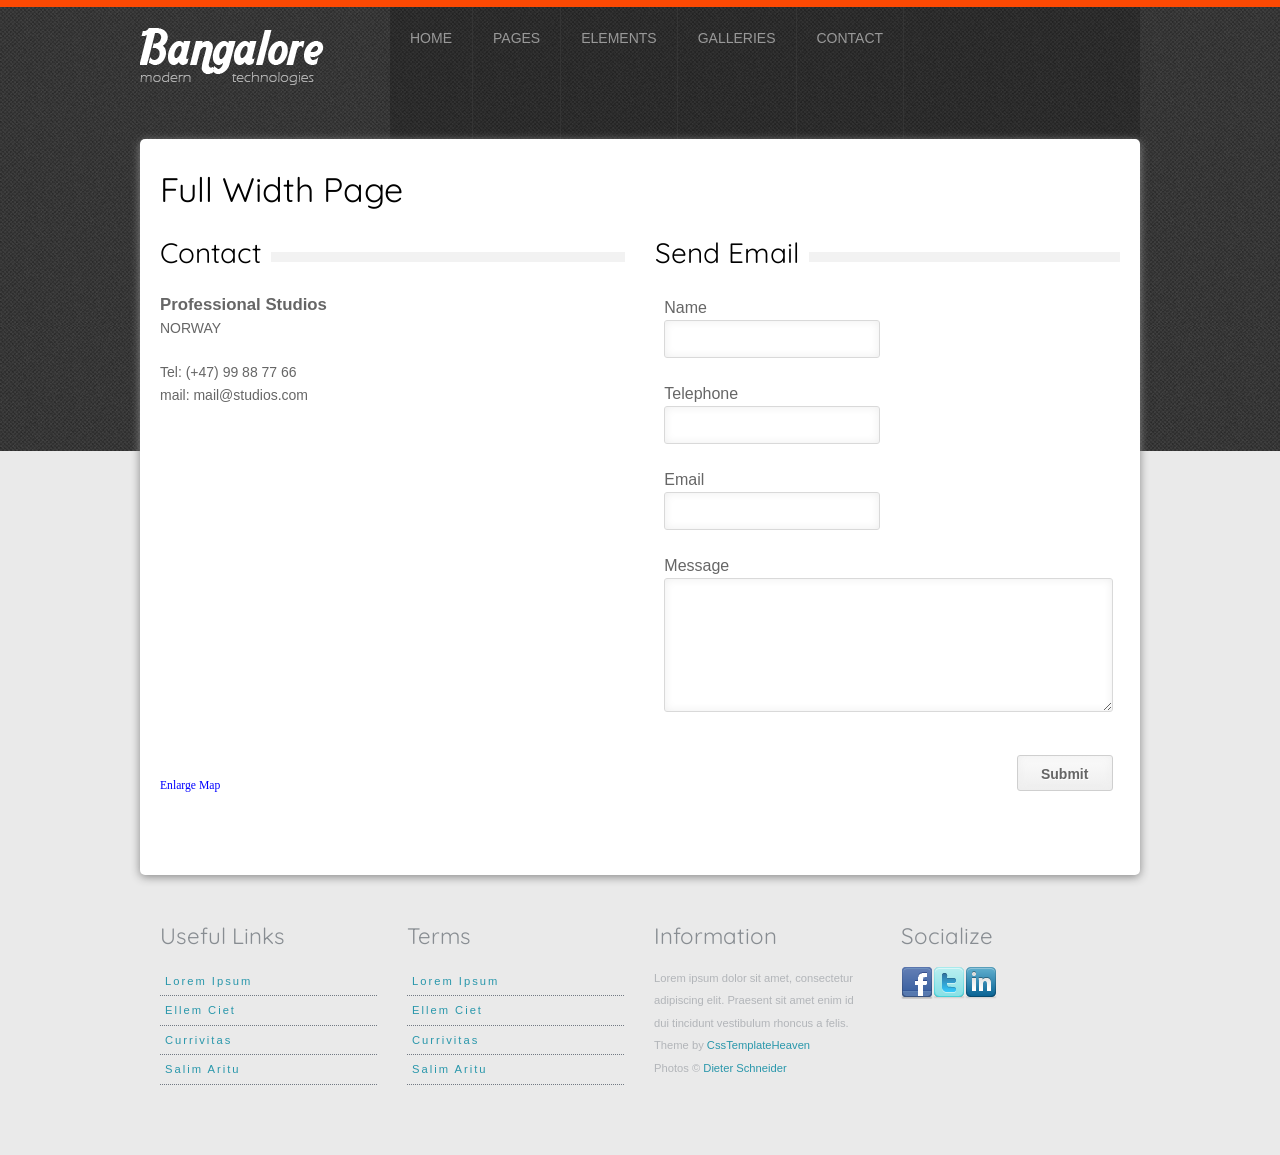
==== contact.html @ 18008f8f "Test" ====
<!DOCTYPE HTML>
<head>
<title>Bangalore | Contact</title>
<meta charset="utf-8">
<!-- Google Fonts -->
<link href='http://fonts.googleapis.com/css?family=Quicksand' rel='stylesheet' type='text/css'>
<!-- CSS Files -->
<link rel="stylesheet" type="text/css" media="screen" href="style.css">
<link rel="stylesheet" type="text/css" media="screen" href="menu/css/simple_menu.css">
<link rel="stylesheet" href="css/nivo-slider.css" type="text/css" media="screen">
<link rel="stylesheet" href="contact_form/css/style.css" type="text/css" media="screen">
</head>
<body>
<div class="header">
  <div id="site_title"><a href="index.html"><img src="img/logo.png" alt=""></a></div>
  <!-- Main Menu -->
  <ol id="menu">
    <li class="active_menu_item"><a href="index.html">Home</a>
      <!-- sub menu -->
      <ol>
        <li><a href="nivo.html">Nivo Slider</a></li>
        <li><a href="ei-slider.html">EI Slider</a></li>
        <li><a href="fullscreen-gallery.html">Fullscreen Slider</a></li>
        <li><a href="image-frontpage.html">Static Image</a></li>
      </ol>
    </li>
    <!-- END sub menu -->
    <li><a href="#">Pages</a>
      <!-- sub menu -->
      <ol>
        <li><a href="magazine.html">Magazine</a></li>
        <li><a href="blog.html">Blog</a></li>
        <li><a href="full-width.html">Full Width Page</a></li>
        <li><a href="columns.html">Columns</a></li>
      </ol>
    </li>
    <!-- END sub menu -->
    <li><a href="elements.html">Elements</a></li>
    <li><a href="#">Galleries</a>
      <!-- sub menu -->
      <ol>
        <li><a href="gallery-simple.html">Simple</a></li>
        <li><a href="portfolio.html">Filterable</a></li>
        <li><a href="gallery-fader.html">Fade Scroll</a></li>
        <li><a href="video.html">Video</a></li>
        <li class="last"><a href="photogrid.html">PhotoGrid</a></li>
      </ol>
    </li>
    <!-- END sub menu -->
    <li><a href="contact.html">Contact</a></li>
  </ol>
</div>
<!-- END header -->
<div id="container">
  <h1>Full Width Page</h1>
  <div class="one-half">
    <div class="heading_bg">
      <h2>Contact</h2>
    </div>
    <p><strong>Professional Studios</strong><br>
      NORWAY<br>
      <br>
      Tel: (+47) 99 88 77 66<br>
      mail: mail@studios.com </p>
    <iframe width="465" height="350" frameborder="0" scrolling="no" marginheight="0" marginwidth="0" src="http://maps.google.no/maps?f=q&amp;source=s_q&amp;hl=no&amp;geocode=&amp;q=Hafstadvegen+35,+F%C3%B8rde&amp;aq=0&amp;oq=hafstadvegen+35&amp;sll=61.143235,9.09668&amp;sspn=17.454113,57.084961&amp;ie=UTF8&amp;hq=&amp;hnear=Hafstadvegen+35,+6800+F%C3%B8rde,+Sogn+og+Fjordane&amp;t=m&amp;z=14&amp;iwloc=A&amp;ll=61.450253,5.859145&amp;output=embed"></iframe>
    <br>
    <small><a href="http://maps.google.no/maps?f=q&amp;source=embed&amp;hl=no&amp;geocode=&amp;q=Hafstadvegen+35,+F%C3%B8rde&amp;aq=0&amp;oq=hafstadvegen+35&amp;sll=61.143235,9.09668&amp;sspn=17.454113,57.084961&amp;ie=UTF8&amp;hq=&amp;hnear=Hafstadvegen+35,+6800+F%C3%B8rde,+Sogn+og+Fjordane&amp;t=m&amp;z=14&amp;iwloc=A&amp;ll=61.450253,5.859145" style="color:#0000FF;text-align:left">Enlarge Map</a></small> </div>
  <div class="one-half last">
    <div class="heading_bg">
      <h2>Send Email</h2>
    </div>
    <form action="#" class="TTWForm" method="post">
      <div id="field1-container" class="field f_50">
        <label for="field1">Name</label>
        <input name="name" id="field1" type="text">
      </div>
      <div id="field2-container" class="field f_50">
        <label for="field2">Telephone</label>
        <input name="tel" id="field2" type="text">
      </div>
      <div id="field5-container" class="field f_50">
        <label for="field5">Email</label>
        <input name="email" id="field5" type="email">
      </div>
      <div id="field4-container" class="field f_100">
        <label for="field4">Message</label>
        <textarea rows="5" cols="20" name="message" id="field4"></textarea>
      </div>
      <div id="form-submit" class="field f_100 clearfix submit">
        <input value="Submit" type="submit">
      </div>
    </form>
    <!--END form ID contact_form -->
  </div>
  <div style="clear:both; height: 40px"></div>
</div>
<!-- close container -->
<div id="footer">
  <!-- First Column -->
  <div class="one-fourth">
    <h3>Useful Links</h3>
    <ul class="footer_links">
      <li><a href="#">Lorem Ipsum</a></li>
      <li><a href="#">Ellem Ciet</a></li>
      <li><a href="#">Currivitas</a></li>
      <li><a href="#">Salim Aritu</a></li>
    </ul>
  </div>
  <!-- Second Column -->
  <div class="one-fourth">
    <h3>Terms</h3>
    <ul class="footer_links">
      <li><a href="#">Lorem Ipsum</a></li>
      <li><a href="#">Ellem Ciet</a></li>
      <li><a href="#">Currivitas</a></li>
      <li><a href="#">Salim Aritu</a></li>
    </ul>
  </div>
  <!-- Third Column -->
  <div class="one-fourth">
    <h3>Information</h3>
    Lorem ipsum dolor sit amet, consectetur adipiscing elit. Praesent sit amet enim id dui tincidunt vestibulum rhoncus a felis.
    <div id="social_icons"> Theme by <a href="http://www.csstemplateheaven.com">CssTemplateHeaven</a><br>
      Photos © <a href="http://dieterschneider.net">Dieter Schneider</a> </div>
  </div>
  <!-- Fourth Column -->
  <div class="one-fourth last">
    <h3>Socialize</h3>
    <img src="img/icon_fb.png" alt=""><img src="img/icon_twitter.png" alt=""><img src="img/icon_in.png" alt=""> </div>
  <div style="clear:both"></div>
</div>
<!-- END footer -->
</body>
</html>
---- style.css ----
@charset /* Reset defaults (no need to edit)*/ "utf-8";html,body,div,span,applet,object,iframe,h1,h2,h3,h4,h5,h6,p,blockquote,pre,a,abbr,acronym,address,big,cite,code,del,dfn,em,font,img,ins,kbd,q,s,samp,small,strike,strong,sub,sup,tt,var,dl,dt,dd,ol,ul,li,fieldset,form,label,legend,table,caption,tbody,tfoot,thead,tr,th,td{margin:0;padding:0;border:0;outline:0;font-weight:inherit;font-style:inherit;font-family:inherit;vertical-align:baseline}:focus{outline:0}ol,ul,li{list-style-type:none}table{border-collapse:separate;border-spacing:0}caption,th,td{text-align:left;font-weight:400}
/* End Reset defaults (no need to edit above this line)*/

/*Import Custom Styles */

/**************************** Site Structure *****************************/

html {
	font-size: 100%;
}


body {	font-family: Arial, Helvetica, sans-serif;
		font-size: .875em;
	    line-height: 1.6em;
		border-top: 7px solid #fc4903;
		background: #eaeaea url(img/body_bg.png) repeat-x;
		color: #666;
}
 
#container {
	font-size: 1em;
	width:960px;
	background: #FFF;
	box-shadow: 0px 2px 10px #888888;
	border-radius: 5px;
	/* 
	border-top-left-radius: 5px;
	border-top-right-radius: 5px;
	*/
	padding: 20px;
	margin: auto;
	position: relative;
	clear: both
}

.header {
	width: 1000px;
	margin: auto;
}

#site_title {float: left; padding-top: 20px; padding-left:0px}
#site_title img {float: left}

#social_icons {

}

.wrap-articles {margin-left: -30px;}

.post-box {width: 388px; background: #f0f0f0; float: left; border: 1px solid #CCC;
           position: relative;
			border-radius: 5px; 
			-webkit-border-radius: 5px; 
			box-shadow: 5px 5px 5px #888888;
			height: 200px; 
			padding: 10px 22px; 
			margin: 0 0 30px 30px
}

.tab_article {margin: 20px 0; clear:both}

.tab_article img {float: left; width: 50px; height: 50px; margin-right: 12px}

.tab_article p {overflow: hidden; padding: 0; font-size: .9em; line-height:normal; font-style: italic}

.tab_article h3 {height: 30px}

.sidebar_right {float: right; width:300px}


#footer { font-size: .8em;
		  width: 960px;
		  margin: 0 auto 20px;
		  padding: 30px 20px 50px; 
		  clear: both; 
		  color: #b2b5b9;

}



/**************************** Typography *****************************/


.no_display {display: none;}

h1, h2, h3, h4 { font-family: 'Quicksand', sans-serif; } 

h1 {font-size: 34px;  padding: 20px 0; color: #000 }

h2, h3 {margin: 20px 0; color: #000; font-weight: normal; text-transform:normal}

h2 {font-size: 2em}

h3 {font-size: 2em}

h4 {font-size: 1.2em; font-weight: 700}

.heading_bg {background: url(img/heading_bg.png) repeat-x 0 30px }

.heading_bg h1, 
.heading_bg h2, 
.heading_bg h3, 
.heading_bg h4 {background: #FFF; padding-right: 10px; display: inline-block}

#footer h3 {color: #888d92}


p {
	padding: 10px 0;
	font-size: 1em;
}

.post_meta {padding-bottom: 5px 3px}

.post_meta li {display: inline-block; font-family:Georgia, "Times New Roman", Times, serif; font-style:italic; font-size: 12px; height: 16px; line-height:16px; padding-left: 22px; margin-right: 15px}

.post_meta_admin {background: url("img/sprite.png") no-repeat 0 -64px}
.post_meta_date{background: url("img/sprite.png") no-repeat 0 -80px}
.post_meta_comments{background: url("img/sprite.png") no-repeat 0 0}

.excerpt {font-size: 1.4em; border-top: 1px dotted #999; border-bottom: 1px dotted #999; padding: 30px;}


small {font-family: Georgia, "Times New Roman", Times, serif; color: #999}

strong {font-weight: bold; font-size: 1.2em}

em {font-style: italic;}

a {color: #2997AB; text-decoration: none}


#container ul li {list-style:none}
#container ol li {list-style: none}

blockquote {font-family:Georgia, "Times New Roman", Times, serif; font-style: italic; margin: 10px 0}

/* Lists *

dt {font-size: 1.4em;}
dd {margin-bottom: 30px; font-size: 1em; color: gray; border-bottom: 1px dotted gray; padding-bottom: 30px;}

/**************************** Tables *****************************/

table {
	background:#eaeaea;
	font-family: Arial, Helvetica, sans-serif;
	width: 100%;
	font-size: 12px;
	margin:20px 0;
	border-collapse: separate;
	border:#ccc 1px solid;
	-moz-border-radius:5px;
	-webkit-border-radius:5px;
	border-radius:5px;
	-moz-box-shadow:0 3px 6px rgba(0, 0, 0, 0.4);
	box-shadow:0 3px 6px rgba(0, 0, 0, 0.4)
}
	
table th {padding:14px 20px; text-transform:uppercase; font-weight: bold}

table td {
   background-image: -moz-linear-gradient(top, #fafafa, #E0E0E0);
   background-image: -webkit-gradient(linear, 0% 0%, 0% 100%, from(#fafafa), to(#E0E0E0));
   background-image: -webkit-linear-gradient(top, #fafafa, #E0E0E0); 
   background-image: -ms-linear-gradient(top, #fafafa, #E0E0E0);
   background-image: -o-linear-gradient(top, #fafafa, #E0E0E0);
   filter: progid:DXImageTransform.Microsoft.gradient(startColorstr='#fafafa', endColorstr='#E0E0E0');
   padding: 14px 20px
}

.featured-column {}


table tr:last-child td:first-child {
	-moz-border-radius-bottomleft: 5px;
	-webkit-border-bottom-left-radius: 5px;
	border-bottom-left-radius: 5px}
	
table tr:last-child td:last-child {
	-moz-border-radius-bottomright: 5px;
	-webkit-border-bottom-right-radius:5px;
	border-bottom-right-radius: 5px}

/**************************** Forms *****************************/




/**************************** Gallery *****************************/

#gallery {

	margin-left: -13px;
	overflow: auto;
	padding-bottom: 18px;
	position:static;
}

.float_left {
	float: left;
	background: #1A1A1A;
	height: 170px;
	width: 175px;
	border: 1px solid #CCC;
	box-shadow: 3px 3px 3px #e3e3e3;
	margin: 0px 0px 13px 13px;
	padding-top: 9px;
	text-align: center;
}

.center {margin: auto;}

#no_gallery_found {width: 798; padding: 50px; margin: auto; background: red; border: 10px solid white}



#navcontainer_gallery
{
padding-left: 0;
margin-left: 0;
background: #1d232c;
color: White;
float: left;
width: 100%;
font-family: arial, helvetica, sans-serif;
}

#navcontainer_gallery li
{
display: inline;
padding: .5em 1em;
background: #0404040;
color: White;
text-decoration: none;
float: left;
border-right: 1px solid #101010;
}

#navcontainer_gallery li a
{

color: White;
text-decoration: none;
}

#navcontainer_gallery ul li a:hover
{
background-color: #369;
color: #fff;
}

/************************** Dim Lights **************************************/

        #movie {position:relative; z-index:102;}
		
        #description { float:left; width:320px;border:solid 1px #dcdcdc; padding: 10px 20px;}
		
        #command { position:relative; height:0px; display:block; margin: 0 0 0 0;}
		
        .lightSwitcher {position:absolute; z-index:999; top: -13px; left: -12px; 					

		display: block;
		padding: 0 4px;
		width: auto; /* IE 7 input button fix */
		overflow: visible; /* IE7 input button fix */
		text-decoration: none;
		outline: none; 
		cursor: pointer;
		
		font-size: 8px;
		text-transform: uppercase;
		
		-webkit-border-radius: 3px;
		-moz-border-radius: 3px;
		border-radius: 3px;
		border: 1px solid #adadad;
		
		color: #000000; 
		background: #ffffff 0 0 no-repeat;  
		text-shadow: 1px 1px 0 rgba(255,255,255,0.8);
		background: -moz-linear-gradient(top, #ffffff 0%, #f1f1f1 50%, #e1e1e1 51%, #f6f6f6 100%); 
		background: -webkit-gradient(linear, left top, left bottom, color-stop(0%,#ffffff), color-stop(50%,#f1f1f1), color-stop(51%,#e1e1e1), color-stop(100%,#f6f6f6)); 
}
						
        .lightSwitcher:hover {text-decoration:none;}
		
        #shadow {background: rgb(0, 0, 0) ; opacity: 0.9; position:absolute; left:0; top:0; width:100%; z-index:100;}
		
        .turnedOff {
				  display: block;
				  padding: 0 4px;
				  width: auto; /* IE 7 input button fix */
				  overflow: visible; /* IE7 input button fix */
				  text-decoration: none;
				  outline: none; 
				  cursor: pointer;
				  
				  font-size: 8px;
				  
				  -webkit-border-radius: 3px;
				  -moz-border-radius: 3px;
				  border-radius: 3px;

				  text-shadow: 1px 1px 0 rgba(0,0,0,0.7);
				  border: 1px solid #000000;
				  color: #EAEAEA;
				  background: #000000 url(img/grad-black.svg) 0 0 no-repeat;
				  
				  background: -moz-linear-gradient(top, #878787 0%, #515151 50%, #000000 51%, #131313 100%); 
				  background: -webkit-gradient(linear, left top, left bottom, color-stop(0%,#878787), color-stop(50%,#515151), color-stop(51%,#000000), color-stop(100%,#131313));
}
		
	    #clickHere {position:absolute; top: -25px; left:130px;}



/**************************************************************************************/
/*------------------------------------- Buttons -------------------------------------*/
/************************************************************************************/

.button {
    -moz-border-bottom-colors: none;
    -moz-border-image: none;
    -moz-border-left-colors: none;
    -moz-border-right-colors: none;
    -moz-border-top-colors: none;
    
    border-color: #CCCCCC #CCCCCC #AAAAAA;
    border-radius: 3px 3px 3px 3px;
    border-style: solid;
    border-width: 1px;
    box-shadow: 0 0 1px #FFFFFF inset;
    color: #555555;
    font-weight: bold;
	text-decoration: none;
    padding: 5px 15px;
	font-size: 12px;
	display: inline-block;
    text-shadow: 0 0 0 transparent, 0 1px 0 #FFFFFF;
	
   background-image: -moz-linear-gradient(top, #fafafa, #E0E0E0);
   background-image: -webkit-gradient(linear, 0% 0%, 0% 100%, from(#fafafa), to(#E0E0E0));
   background-image: -webkit-linear-gradient(top, #fafafa, #E0E0E0); 
   background-image: -ms-linear-gradient(top, #fafafa, #E0E0E0);
   background-image: -o-linear-gradient(top, #fafafa, #E0E0E0);
   filter: progid:DXImageTransform.Microsoft.gradient(startColorstr='#fafafa', endColorstr='#E0E0E0')
}

.button:hover {  
  -webkit-box-shadow: 0 0 6px #cccccc;
  -moz-box-shadow: 0 0 6px #cccccc;
   box-shadow: 0 0 6px #cccccc;
       background-image: -moz-linear-gradient(top, #E0E0E0, #fafafa);
	   background-image: -webkit-gradient(linear, 0% 0%, 0% 100%, from(#E0E0E0), to(#fafafa));
	   background-image: -webkit-linear-gradient(top, #E0E0E0, #fafafa); 
	   background-image: -ms-linear-gradient(top, #E0E0E0, #fafafa);
	   background-image: -o-linear-gradient(top, #E0E0E0, #fafafa);
	   filter: progid:DXImageTransform.Microsoft.gradient(startColorstr='#E0E0E0', endColorstr='#fafafa')
   }

/* button small */
 
.button_small {
    -moz-border-bottom-colors: none;
    -moz-border-image: none;
    -moz-border-left-colors: none;
    -moz-border-right-colors: none;
    -moz-border-top-colors: none;
    
    border-color: #CCCCCC #CCCCCC #AAAAAA;
    border-radius: 3px 3px 3px 3px;
    border-style: solid;
    border-width: 1px;
    box-shadow: 0 0 1px #FFFFFF inset;
    color: #555555;
    font-weight: bold;
	text-decoration: none;
    padding: 1px 5px;
	font-size: 11px;
	display: inline-block;
    text-shadow: 0 0 0 transparent, 0 1px 0 #FFFFFF;
	
   background-image: -moz-linear-gradient(top, #fafafa, #E0E0E0);
   background-image: -webkit-gradient(linear, 0% 0%, 0% 100%, from(#fafafa), to(#E0E0E0));
   background-image: -webkit-linear-gradient(top, #fafafa, #E0E0E0); 
   background-image: -ms-linear-gradient(top, #fafafa, #E0E0E0);
   background-image: -o-linear-gradient(top, #fafafa, #E0E0E0);
   filter: progid:DXImageTransform.Microsoft.gradient(startColorstr='#fafafa', endColorstr='#E0E0E0')
}

.button_small:hover {  
  -webkit-box-shadow: 0 0 6px #cccccc;
  -moz-box-shadow: 0 0 6px #cccccc;
   box-shadow: 0 0 6px #cccccc; }


/**************************************************************************************/
/*-------------------------------------- Acordian ---------------------------------*/
/************************************************************************************/

.accordion {
    font-family:Arial, Helvetica, sans-serif; 
    margin:0 auto;
    font-size:14px;
    border:1px solid #542437;
    border-radius:10px;
    width:900px;
    padding:10px;
    background:#fff;
}
.accordion ul {
    list-style:none;
    margin:0;
    padding:0;    
}
.accordion li {
    margin:0;
    padding:0;
}
.accordion [type=radio], .accordion [type=checkbox] {
    display:none;
}
.accordion label {
    display:block;
    font-size:16px;
    line-height:40px;
    background:#427af4;
    border:1px solid #542437;
    color:#542437;
    text-shadow:1px 1px 1px rgba(255,255,255,0.3);
    font-weight:700;
    cursor:pointer;
    text-transform:uppercase;
    -webkit-transition: all .2s ease-out;
    -moz-transition: all .2s ease-out;
}
.accordion ul li label:hover, .accordion [type=radio]:checked ~ label, .accordion [type=checkbox]:checked ~ label {
    background:#C02942;
    color:#FFF;
    text-shadow:1px 1px 1px rgba(0,0,0,0.5)
}
.accordion .content {
    padding:0 10px;
    overflow:hidden;
    border:1px solid #fff; /* Make the border match the background so it fades in nicely */
    -webkit-transition: all .5s ease-out;
    -moz-transition: all .5s ease-out;
}
.accordion p {
    color:#333;
    margin:0 0 10px;
}
.accordion h3 {
    color:#542437;
    padding:0;
    margin:10px 0;
}

/**************************************************************************************/
/*-------------------------------------- Acordian ---------------------------------*/
/************************************************************************************/

/* Vertical */
.vertical ul li {
    overflow:hidden;
    margin:0 0 1px;
}
.vertical ul li label {
    padding:10px;
}
.vertical [type=radio]:checked ~ label, .vertical [type=checkbox]:checked ~ label {
    border-bottom:0;
}
.vertical ul li label:hover {
    border:1px solid #542437; /* We don't want the border to disappear on hover */
}
.vertical ul li .content {
    height:0px;
    border-top:0;
}
.vertical [type=radio]:checked ~ label ~ .content, .vertical [type=checkbox]:checked ~ label ~ .content {
    height:300px;
    border:1px solid #542437;
}

/**************************************************************************************/
/*-------------------------------------- pagination ---------------------------------*/
/************************************************************************************/



/*these two css classes must remain for ajax navigation 4*/
/*you can change attributes inside them*/
.current, .pages{ /*css for current page*/ background: #F4F4F4; padding: 0px 5px; border-radius: 3px; position:relative;  float:left;  text-align:center; cursor:auto; margin-right:3px; padding-top:1px; }
.pages{/*css for other pages*/ border:none; cursor:pointer; float: left; margin-right: 5px }
.pages:hover, .current{ background-position:0 -16px; font-weight:bold; float:left; margin-right: 5px }
/*end required css for ajax navigation 4*/

.article_box, .article_box2{position:relative; float:left; width:450px; padding: 10px; border:1px solid #aaa; background: url(img/article_bg.png) }
.article_box2, .box_footer{ -moz-border-radius: 5px; -webkit-border-radius: 5px; border-radius: 5px; }

/*loader div when content is loaded from the database*/
.loader_div { position:absolute;  width:100%; left:0;  height:100%; background-color:#000;  z-index:99999;  text-align:center;  padding-top:150px;  font-size:20px; font-weight:bold;	 color:#fff;  filter:alpha(opacity=70); opacity:0.7; -moz-opacity:0.7; visibility:hidden; }

.select{ background-color:#F0F9E8; border:1px solid #7CC53A; font-size:11px; font-family:Tahoma; }
.gray{color:#ccc;}



/**************************************************************************************/
/*------------------------------------- Nivo Slider ---------------------------------*/
/************************************************************************************/


/*NIVO SLIDERS*/

.nivoSlider {
    width:960px;
    height:450px;
	float:left;
	border-top: 0px solid #CCC;
	border-bottom: 1px solid #eaeaea;
}
 .nivoSlider img {
	position:absolute;
	top:0px;
	left:0px;
	display:none;
}
.nivoSlider a {
	border:0;
	display:block;
}
#slider3 .nivo-controlNav {position:absolute;right:10px;bottom:10px;z-index:99;}
#slider3 .nivo-controlNav a {display:block;
	float:left;
	margin:0 0px 0 0;
	background:url(img/nivo-pag.png) top no-repeat;
	width:22px;
	height:22px;
	outline:none;
	text-indent:-9999px;}
#slider3 .nivo-controlNav a.active {	background:url(img/nivo-pag.png) bottom no-repeat;}

.nivo-directionNav a {display:block;width:50px;height:50px;background:url(img/slideshow-nav.png) no-repeat;text-indent:-9999px;border:0;}
a.nivo-nextNav {background:url(img/slide-next-prev.png) right no-repeat;right:5px;}
a.nivo-prevNav {background:url(img/slide-next-prev.png) left no-repeat;left:5px;}
.nivo-caption {text-shadow:none;font-size:12px;}
.nivo-caption a {color:#efe9d1;text-decoration:underline;}
.nivo-caption {text-shadow:none;font-family: Helvetica, Arial, sans-serif;}
 .nivo-caption a { 
    color:#efe9d1;
    text-decoration:underline;
}
#slider3 {
	margin-bottom:30px;
}

/**************************************************************************************/
/*----------------------------------------- Tabs ------------------------------------*/
/************************************************************************************/

.menu_tab { padding: 0; clear: both}
.menu_tab li { display: inline; }
.menu_tab li a { background: #3d4753; padding:5px 10px; float:left; border-right: 1px solid #f5f5f5; border-bottom: none; text-decoration: none; color: #FFF; font-weight: normal;}
.menu_tab li.active a { background: #f5f5f5;color:#272727; }

.tab_content { float: left; clear: both; border-top: none; border-left: none; background: #f5f5f5; padding: 4%; width: 92%; }


/**************************************************************************************/
/*------------------------------------- Grid Homepage -------------------------------*/
/************************************************************************************/


#grid {width:960px; padding: 0 0 30px; height:auto; font-size: 12px; line-height: 18px }

#grid h4 {font-family: Arial, Helvetica, sans-serif; margin: 0; padding: 0}

.item-hover{
	margin:0!important;
	padding:0!important;
	height:150px;
	}
#grid .portfolio-thumbnail{
	position:absolute;
	left: 0px;
	top: 0px;
	display:none;
	height:100%;
	background: #000;
	text-align: left;
	cursor:pointer;	
}
#grid .thumb-text{
	padding:10px;
}
#grid .portfolio-thumbnail h4{color:#f26c4f;}
#grid .portfolio-thumbnail p{color:#FFF;}
#grid .one-half,#grid .one-third,#grid .one-fourth,#grid .one-fifth {
	margin-right:2px;	
	margin-top:2px;	
	margin-bottom:0!important;	
	margin-left:0!important;
	}
#grid .one-half {
	width:478px;
	float:left;	
	position: relative;
}
#grid .one-third {
	width:318px;
	float:left;	
	position: relative;
}
#grid .one-fourth {
	width:238px;
	float:left;	
	position: relative;
}

#grid .one-fifth {
	width:118px;
	float:left;
	position: relative;
}
#grid .last-grid{margin-right:0px;}


/**************************************************************************************/
/*--------------------------------------- Columns -----------------------------------*/
/************************************************************************************/


.left {
	float:left;
}
.right {
	float:right;
}
.one, .one-half, .two-third, .one-third, .one-fourth, .one-fifth, .one-sixth ,.inner-content, .one-third-big { 
	float:left; 
}
.one-half, .two-third, .one-third, .one-fourth, .one-fifth, .one-sixth, .inner-content,.one-third-big  {
	margin-right: 30px;
}
.one {
	width:960px;
}
.one-half {
	width:465px;
}
.two-third {
	width:630px;
}
.one-third  {
	width:300px;
}
.inner-content  {
	width:712px;
}
.one-third-big{ width:340px;}
.one-fourth {
	width:217px;
}
.one-fifth {
	width:168px;
}
.one-sixth {
	width:135px;
}
.last { 
	margin-right: 0px!important;
}

/* boxes */

.box_highlight {background: #f8f8f8; padding: 15px; margin: 30px 0; border: 1px solid #CCC; border-radius: 5px; clear: both}

/*-----------------------------------------------*/
/*-------------    Product Viewer  -------------*/
/*---------------------------------------------*/

/* navigation */

#prod_wrapper {border-bottom: 1px solid #e3e3e3; height: 501px; margin-bottom: 30px; padding: 0}

#prod_nav {
	height:156px;	
	width:960px;
	margin: auto
}

#prod_nav ul {	
	width:960px;
	margin:0 auto;	
}

#prod_nav li {	
	float:left;
	width:192px;
	list-style-type:none;
	text-align:center;
}

#prod_nav a {
	color:#333333;
	display:block;
	padding:10px 0 45px;
	position:relative;
	word-spacing:-2px;
	font-size:11px;		
	height:122px;
	text-decoration:none;
}	

#prod_nav a.current {
	background: #f0f0f0;
	border-top-left-radius: 5px;
	border-top-right-radius: 5px;
	float: none;
	margin:0;
	border-bottom: 3px solid #000
}

#prod_nav img {
	background-color:#fff;
	border:1px solid #ccc;
	border-radius: 5px;
	margin:3px 0 5px 10px;
	padding:4px;		
	display:block;
}

#prod_nav strong {
	display:block;		
}

/* panes */
#panes {
	background:#fff;
	width: 960px;
	margin: auto;
	height:300px;
	margin-bottom:-20px;
	padding-bottom:20px;
	
	/* must be relative so the individual panes can be absolutely positioned */
	position:relative;
}


#panes div {
	display:none;		
	position:absolute;
	top: 0px;
	left: 0px;
	font-size:14px;
	color:#444;	
	width:945px;
	padding-right: 15px
}

#panes img {
	float:left;
	margin-right:20px;		
}

#panes p.more {
	color:#000;
	font-weight:bold;
}

#panes h5 {
	margin:0 0 10px 0;
	font-size:22px;
	font-weight:normal;
	display: inline-block
}

#maintitle { 
	font-size: 50px;
}
.overlay {
	display:none;
	width:500px;
	padding:20px;
	background-color:#ddd;
}



/* ei slider */


.ei-slider{
	position: relative;
	width: 100%;
	max-width: 1920px;
	border-bottom: 1px solid #EAEAEA;
	height: 400px;
	margin: 0 auto;
}
.ei-slider-loading{
	width: 100%;
	height: 100%;
	position: absolute;
	top: 0px;
	left: 0px;
	z-index:999;
	background: rgba(0,0,0,0.9);
	color: #fff;
	text-align: center;
	line-height: 400px;
}
.ei-slider-large{
	height: 100%;
	width: 100%;
	position:relative;
	overflow: hidden;
}
.ei-slider-large li{
	position: absolute;
	top: 0px;
	left: 0px;
	overflow: hidden;
	height: 100%;
	width: 100%;
}
.ei-slider-large li img{
	width: 100%;
}
.ei-title{
	position: absolute;
	right: 50%;
	margin-right: 13%;
	top: 30%;
}
.ei-title h2, .ei-title h3{
	text-align: right;
}
.ei-title h2{
	font-size: 40px;
	line-height: 50px;
	font-family: 'Playfair Display', serif;
	font-style: italic;
	color: #b5b5b5;
}
.ei-title h3{
	font-size: 70px;
	line-height: 70px;
	font-family: 'Open Sans Condensed', sans-serif;
	text-transform: uppercase;
	color: #000;
}
.ei-slider-thumbs{
	height: 7px;
	width: 960px;
	margin: 0 auto;
	position: relative;
}
.ei-slider-thumbs li{
	position: relative;
	float: left;
	height: 100%;
}
.ei-slider-thumbs li.ei-slider-element{
	top: 0px;
	left: 0px;
	position: absolute;
	height: 100%;
	z-index: 10;
	text-indent: -9000px;
	background: #000;
}
.ei-slider-thumbs li a{
	display: block;
	text-indent: -9000px;
	background: #eaeaea;
	width: 100%;
	height: 100%;
	cursor: pointer;
	-webkit-box-shadow: 
        0px 1px 1px 0px rgba(0,0,0,0.3), 
        0px 1px 0px 1px rgba(255,255,255,0.5);
	-moz-box-shadow: 
        0px 1px 1px 0px rgba(0,0,0,0.3), 
        0px 1px 0px 1px rgba(255,255,255,0.5);
	box-shadow: 
        0px 1px 1px 0px rgba(0,0,0,0.3), 
        0px 1px 0px 1px rgba(255,255,255,0.5);
	-webkit-transition: background 0.2s ease;
    -moz-transition: background 0.2s ease;
    -o-transition: background 0.2s ease;
    -ms-transition: background 0.2s ease;
    transition: background 0.2s ease;
}
.ei-slider-thumbs li a:hover{
	background-color: #f0f0f0;
}
.ei-slider-thumbs li img{
	position: absolute;
	bottom: 50px;
	opacity: 0;
	z-index: 999;
	max-width: 100%;
	-webkit-transition: all 0.4s ease;
    -moz-transition: all 0.4s ease;
    -o-transition: all 0.4s ease;
    -ms-transition: all 0.4s ease;
    transition: all 0.4s ease;
	-webkit-box-reflect: 
        below 0px -webkit-gradient(
            linear, 
            left top, 
            left bottom, 
            from(transparent), 
            color-stop(50%, transparent), 
            to(rgba(255,255,255,0.3))
            );
	-ms-filter: "progid:DXImageTransform.Microsoft.Alpha(Opacity=0)";
}
.ei-slider-thumbs li:hover img{
	opacity: 1;
	bottom: 13px;
	-ms-filter: "progid:DXImageTransform.Microsoft.Alpha(Opacity=100)";
}
@media screen and (max-width: 830px) {
	.ei-title{
		position: absolute;
		right: 0px;
		margin-right: 0px;
		width: 100%;
		text-align: center;
		top: auto;
		bottom: 10px;
		background: #fff;
		background: rgba(255,255,255,0.9);
		padding: 5px 0;
	}
	.ei-title h2, .ei-title h3{
		text-align: center;
	}
	.ei-title h2{
		font-size: 20px;
		line-height: 24px;
	}
	.ei-title h3{
		font-size: 30px;
		line-height: 40px;
	}
}



/*-------------------------------------------------------------------------------------------------*/
					/*09 - PORTFOLIO*/
/*-------------------------------------------------------------------------------------------------*/	
.portfolio-item-preview {
	display:block;
	background:url(../images/bg-fade.png) no-repeat center center;
	

}
.portfolio-img{}
.bordered-img {
	border:5px solid #f8f8f8;
}
.pretty-box{
	background-color:#f8f8f8;
	background:-moz-linear-gradient(center bottom , #f8f8f8 0px, #FFF 100%) repeat scroll 0 0 transparent;
	background:-webkit-gradient(linear,left bottom,left top, color-stop(0, #f8f8f8),color-stop(1, #FFF));
	border:1px solid #ebebeb !important;
	padding:4px;
}
.pretty-box:hover {	
	border:1px solid #556074 !important;
	-moz-box-shadow:0 0px 3px #e7e7e7;
	box-shadow: 0 0px 3px #e7e7e7;
	-webkit-box-shadow: 0 0px 3px #e7e7e7;
	-o-box-shadow: 0 1px 3px #e7e7e7;
}
#portfolio {
	width: 960px;
	margin: auto;
}

#portfolio p {padding:0; margin-bottom: 5px}

.portfolio-container ul li a.hide {
	display: none;
}
.portfolio-container {
	padding: 0px;
	display: block;
	width: 990px;
	float: left;
	height:auto;
	margin-top: 0px;
	margin-left: 0px;
	margin-bottom: 0px;
	margin-right: -30px;
}
.portfolio-container ul {
	list-style-type: none;
	margin: 0px;
	padding-left: 0px;
	padding-top:10px;
}

.portfolio-container ul li {list-style-type: none }

/***************************************************
		  FILTERABLE   PORTFOLIO 
***************************************************/
#filterable  {
	display: inline;
	float: right;
	margin-bottom: 20px;
	margin-right:20px;

}
#filterable li {
	float: left;
	margin-left: 25px;
	
}
#filterable li a {
	display: block;

}

.filterable_current a {
	color: #8e1a00;

}
#filterable li h5{
	float: left;
	margin-top: 0px;
	
}
/*-------------------------------------------------------------------------------------------------*/
		/*PORTFOLIO DETAILS NAVIGATION*/
/*-------------------------------------------------------------------------------------------------*/
.portfolio-details-nav{float:right;width:100%;margin-bottom:15px;}
#prev,#next {
	display:block;
	float:right;
	padding:4px 9px;
	margin-right:5px;
	border:1px solid #d7d7d7;
	background-color:#ffffff;	
}
#prev:hover,#next:hover {
	background-color:#F7F7F7;
}
#prev a:hover,#next a:hover {
	text-decoration:none!important;
}

/*-------------------------------------------------------------------------------------------------*/
		/* pretty photo */
/*-------------------------------------------------------------------------------------------------*/

div.pp_default .pp_top,div.pp_default .pp_top .pp_middle,div.pp_default .pp_top .pp_left,div.pp_default .pp_top .pp_right,div.pp_default .pp_bottom,div.pp_default .pp_bottom .pp_left,div.pp_default .pp_bottom .pp_middle,div.pp_default .pp_bottom .pp_right{height:13px}
div.pp_default .pp_top .pp_left{background:url(img/prettyPhoto/default/sprite.png) -78px -93px no-repeat}
div.pp_default .pp_top .pp_middle{background:url(img/prettyPhoto/default/sprite_x.png) top left repeat-x}
div.pp_default .pp_top .pp_right{background:url(img/prettyPhoto/default/sprite.png) -112px -93px no-repeat}
div.pp_default .pp_content .ppt{color:#f8f8f8}
div.pp_default .pp_content_container .pp_left{background:url(img/prettyPhoto/default/sprite_y.png) -7px 0 repeat-y;padding-left:13px}
div.pp_default .pp_content_container .pp_right{background:url(img/prettyPhoto/default/sprite_y.png) top right repeat-y;padding-right:13px}
div.pp_default .pp_next:hover{background:url(img/prettyPhoto/default/sprite_next.png) center right no-repeat;cursor:pointer}
div.pp_default .pp_previous:hover{background:url(img/prettyPhoto/default/sprite_prev.png) center left no-repeat;cursor:pointer}
div.pp_default .pp_expand{background:url(img/prettyPhoto/default/sprite.png) 0 -29px no-repeat;cursor:pointer;height:28px;width:28px}
div.pp_default .pp_expand:hover{background:url(img/prettyPhoto/default/sprite.png) 0 -56px no-repeat;cursor:pointer}
div.pp_default .pp_contract{background:url(img/prettyPhoto/default/sprite.png) 0 -84px no-repeat;cursor:pointer;height:28px;width:28px}
div.pp_default .pp_contract:hover{background:url(img/prettyPhoto/default/sprite.png) 0 -113px no-repeat;cursor:pointer}
div.pp_default .pp_close{background:url(img/prettyPhoto/default/sprite.png) 2px 1px no-repeat;cursor:pointer;height:30px;width:30px}
div.pp_default .pp_gallery ul li a{background:url(img/prettyPhoto/default/default_thumb.png) center center #f8f8f8;border:1px solid #aaa}
div.pp_default .pp_social{margin-top:7px}
div.pp_default .pp_gallery a.pp_arrow_previous,div.pp_default .pp_gallery a.pp_arrow_next{left:auto;position:static}
div.pp_default .pp_nav .pp_play,div.pp_default .pp_nav .pp_pause{background:url(img/prettyPhoto/default/sprite.png) -51px 1px no-repeat;height:30px;width:30px}
div.pp_default .pp_nav .pp_pause{background-position:-51px -29px}
div.pp_default a.pp_arrow_previous,div.pp_default a.pp_arrow_next{background:url(img/prettyPhoto/default/sprite.png) -31px -3px no-repeat;height:20px;margin:4px 0 0;width:20px}
div.pp_default a.pp_arrow_next{background-position:-82px -3px;left:52px}
div.pp_default .pp_content_container .pp_details{margin-top:5px}
div.pp_default .pp_nav{clear:none;height:30px;position:relative;width:110px}
div.pp_default .pp_nav .currentTextHolder{color:#999;font-family:Georgia;font-size:11px;font-style:italic;left:75px;line-height:25px;margin:0;padding:0 0 0 10px;position:absolute;top:2px}
div.pp_default .pp_close:hover,div.pp_default .pp_nav .pp_play:hover,div.pp_default .pp_nav .pp_pause:hover,div.pp_default .pp_arrow_next:hover,div.pp_default .pp_arrow_previous:hover{opacity:0.7}
div.pp_default .pp_description{font-size:11px;font-weight:700;line-height:14px;margin:5px 50px 5px 0}
div.pp_default .pp_bottom .pp_left{background:url(img/prettyPhoto/default/sprite.png) -78px -127px no-repeat}
div.pp_default .pp_bottom .pp_middle{background:url(img/prettyPhoto/default/sprite_x.png) bottom left repeat-x}
div.pp_default .pp_bottom .pp_right{background:url(img/prettyPhoto/default/sprite.png) -112px -127px no-repeat}
div.pp_default .pp_loaderIcon{background:url(img/prettyPhoto/default/loader.gif) center center no-repeat}
div.light_rounded .pp_top .pp_left{background:url(img/prettyPhoto/light_rounded/sprite.png) -88px -53px no-repeat}
div.light_rounded .pp_top .pp_right{background:url(img/prettyPhoto/light_rounded/sprite.png) -110px -53px no-repeat}
div.light_rounded .pp_next:hover{background:url(img/prettyPhoto/light_rounded/btnNext.png) center right no-repeat;cursor:pointer}
div.light_rounded .pp_previous:hover{background:url(img/prettyPhoto/light_rounded/btnPrevious.png) center left no-repeat;cursor:pointer}
div.light_rounded .pp_expand{background:url(img/prettyPhoto/light_rounded/sprite.png) -31px -26px no-repeat;cursor:pointer}
div.light_rounded .pp_expand:hover{background:url(img/prettyPhoto/light_rounded/sprite.png) -31px -47px no-repeat;cursor:pointer}
div.light_rounded .pp_contract{background:url(img/prettyPhoto/light_rounded/sprite.png) 0 -26px no-repeat;cursor:pointer}
div.light_rounded .pp_contract:hover{background:url(img/prettyPhoto/light_rounded/sprite.png) 0 -47px no-repeat;cursor:pointer}
div.light_rounded .pp_close{background:url(img/prettyPhoto/light_rounded/sprite.png) -1px -1px no-repeat;cursor:pointer;height:22px;width:75px}
div.light_rounded .pp_nav .pp_play{background:url(img/prettyPhoto/light_rounded/sprite.png) -1px -100px no-repeat;height:15px;width:14px}
div.light_rounded .pp_nav .pp_pause{background:url(img/prettyPhoto/light_rounded/sprite.png) -24px -100px no-repeat;height:15px;width:14px}
div.light_rounded .pp_arrow_previous{background:url(img/prettyPhoto/light_rounded/sprite.png) 0 -71px no-repeat}
div.light_rounded .pp_arrow_next{background:url(img/prettyPhoto/light_rounded/sprite.png) -22px -71px no-repeat}
div.light_rounded .pp_bottom .pp_left{background:url(img/prettyPhoto/light_rounded/sprite.png) -88px -80px no-repeat}
div.light_rounded .pp_bottom .pp_right{background:url(img/prettyPhoto/light_rounded/sprite.png) -110px -80px no-repeat}
div.dark_rounded .pp_top .pp_left{background:url(img/prettyPhoto/dark_rounded/sprite.png) -88px -53px no-repeat}
div.dark_rounded .pp_top .pp_right{background:url(img/prettyPhoto/dark_rounded/sprite.png) -110px -53px no-repeat}
div.dark_rounded .pp_content_container .pp_left{background:url(img/prettyPhoto/dark_rounded/contentPattern.png) top left repeat-y}
div.dark_rounded .pp_content_container .pp_right{background:url(img/prettyPhoto/dark_rounded/contentPattern.png) top right repeat-y}
div.dark_rounded .pp_next:hover{background:url(img/prettyPhoto/dark_rounded/btnNext.png) center right no-repeat;cursor:pointer}
div.dark_rounded .pp_previous:hover{background:url(img/prettyPhoto/dark_rounded/btnPrevious.png) center left no-repeat;cursor:pointer}
div.dark_rounded .pp_expand{background:url(img/prettyPhoto/dark_rounded/sprite.png) -31px -26px no-repeat;cursor:pointer}
div.dark_rounded .pp_expand:hover{background:url(img/prettyPhoto/dark_rounded/sprite.png) -31px -47px no-repeat;cursor:pointer}
div.dark_rounded .pp_contract{background:url(img/prettyPhoto/dark_rounded/sprite.png) 0 -26px no-repeat;cursor:pointer}
div.dark_rounded .pp_contract:hover{background:url(img/prettyPhoto/dark_rounded/sprite.png) 0 -47px no-repeat;cursor:pointer}
div.dark_rounded .pp_close{background:url(img/prettyPhoto/dark_rounded/sprite.png) -1px -1px no-repeat;cursor:pointer;height:22px;width:75px}
div.dark_rounded .pp_description{color:#fff;margin-right:85px}
div.dark_rounded .pp_nav .pp_play{background:url(img/prettyPhoto/dark_rounded/sprite.png) -1px -100px no-repeat;height:15px;width:14px}
div.dark_rounded .pp_nav .pp_pause{background:url(img/prettyPhoto/dark_rounded/sprite.png) -24px -100px no-repeat;height:15px;width:14px}
div.dark_rounded .pp_arrow_previous{background:url(img/prettyPhoto/dark_rounded/sprite.png) 0 -71px no-repeat}
div.dark_rounded .pp_arrow_next{background:url(img/prettyPhoto/dark_rounded/sprite.png) -22px -71px no-repeat}
div.dark_rounded .pp_bottom .pp_left{background:url(img/prettyPhoto/dark_rounded/sprite.png) -88px -80px no-repeat}
div.dark_rounded .pp_bottom .pp_right{background:url(img/prettyPhoto/dark_rounded/sprite.png) -110px -80px no-repeat}
div.dark_rounded .pp_loaderIcon{background:url(img/prettyPhoto/dark_rounded/loader.gif) center center no-repeat}
div.dark_square .pp_left,div.dark_square .pp_middle,div.dark_square .pp_right,div.dark_square .pp_content{background:#000}
div.dark_square .pp_description{color:#fff;margin:0 85px 0 0}
div.dark_square .pp_loaderIcon{background:url(img/prettyPhoto/dark_square/loader.gif) center center no-repeat}
div.dark_square .pp_expand{background:url(img/prettyPhoto/dark_square/sprite.png) -31px -26px no-repeat;cursor:pointer}
div.dark_square .pp_expand:hover{background:url(img/prettyPhoto/dark_square/sprite.png) -31px -47px no-repeat;cursor:pointer}
div.dark_square .pp_contract{background:url(img/prettyPhoto/dark_square/sprite.png) 0 -26px no-repeat;cursor:pointer}
div.dark_square .pp_contract:hover{background:url(img/prettyPhoto/dark_square/sprite.png) 0 -47px no-repeat;cursor:pointer}
div.dark_square .pp_close{background:url(img/prettyPhoto/dark_square/sprite.png) -1px -1px no-repeat;cursor:pointer;height:22px;width:75px}
div.dark_square .pp_nav{clear:none}
div.dark_square .pp_nav .pp_play{background:url(img/prettyPhoto/dark_square/sprite.png) -1px -100px no-repeat;height:15px;width:14px}
div.dark_square .pp_nav .pp_pause{background:url(img/prettyPhoto/dark_square/sprite.png) -24px -100px no-repeat;height:15px;width:14px}
div.dark_square .pp_arrow_previous{background:url(img/prettyPhoto/dark_square/sprite.png) 0 -71px no-repeat}
div.dark_square .pp_arrow_next{background:url(img/prettyPhoto/dark_square/sprite.png) -22px -71px no-repeat}
div.dark_square .pp_next:hover{background:url(img/prettyPhoto/dark_square/btnNext.png) center right no-repeat;cursor:pointer}
div.dark_square .pp_previous:hover{background:url(img/prettyPhoto/dark_square/btnPrevious.png) center left no-repeat;cursor:pointer}
div.light_square .pp_expand{background:url(img/prettyPhoto/light_square/sprite.png) -31px -26px no-repeat;cursor:pointer}
div.light_square .pp_expand:hover{background:url(img/prettyPhoto/light_square/sprite.png) -31px -47px no-repeat;cursor:pointer}
div.light_square .pp_contract{background:url(img/prettyPhoto/light_square/sprite.png) 0 -26px no-repeat;cursor:pointer}
div.light_square .pp_contract:hover{background:url(img/prettyPhoto/light_square/sprite.png) 0 -47px no-repeat;cursor:pointer}
div.light_square .pp_close{background:url(img/prettyPhoto/light_square/sprite.png) -1px -1px no-repeat;cursor:pointer;height:22px;width:75px}
div.light_square .pp_nav .pp_play{background:url(img/prettyPhoto/light_square/sprite.png) -1px -100px no-repeat;height:15px;width:14px}
div.light_square .pp_nav .pp_pause{background:url(img/prettyPhoto/light_square/sprite.png) -24px -100px no-repeat;height:15px;width:14px}
div.light_square .pp_arrow_previous{background:url(img/prettyPhoto/light_square/sprite.png) 0 -71px no-repeat}
div.light_square .pp_arrow_next{background:url(img/prettyPhoto/light_square/sprite.png) -22px -71px no-repeat}
div.light_square .pp_next:hover{background:url(img/prettyPhoto/light_square/btnNext.png) center right no-repeat;cursor:pointer}
div.light_square .pp_previous:hover{background:url(img/prettyPhoto/light_square/btnPrevious.png) center left no-repeat;cursor:pointer}
div.facebook .pp_top .pp_left{background:url(img/prettyPhoto/facebook/sprite.png) -88px -53px no-repeat}
div.facebook .pp_top .pp_middle{background:url(img/prettyPhoto/facebook/contentPatternTop.png) top left repeat-x}
div.facebook .pp_top .pp_right{background:url(img/prettyPhoto/facebook/sprite.png) -110px -53px no-repeat}
div.facebook .pp_content_container .pp_left{background:url(img/prettyPhoto/facebook/contentPatternLeft.png) top left repeat-y}
div.facebook .pp_content_container .pp_right{background:url(img/prettyPhoto/facebook/contentPatternRight.png) top right repeat-y}
div.facebook .pp_expand{background:url(img/prettyPhoto/facebook/sprite.png) -31px -26px no-repeat;cursor:pointer}
div.facebook .pp_expand:hover{background:url(img/prettyPhoto/facebook/sprite.png) -31px -47px no-repeat;cursor:pointer}
div.facebook .pp_contract{background:url(img/prettyPhoto/facebook/sprite.png) 0 -26px no-repeat;cursor:pointer}
div.facebook .pp_contract:hover{background:url(img/prettyPhoto/facebook/sprite.png) 0 -47px no-repeat;cursor:pointer}
div.facebook .pp_close{background:url(img/prettyPhoto/facebook/sprite.png) -1px -1px no-repeat;cursor:pointer;height:22px;width:22px}
div.facebook .pp_description{margin:0 37px 0 0}
div.facebook .pp_loaderIcon{background:url(img/prettyPhoto/facebook/loader.gif) center center no-repeat}
div.facebook .pp_arrow_previous{background:url(img/prettyPhoto/facebook/sprite.png) 0 -71px no-repeat;height:22px;margin-top:0;width:22px}
div.facebook .pp_arrow_previous.disabled{background-position:0 -96px;cursor:default}
div.facebook .pp_arrow_next{background:url(img/prettyPhoto/facebook/sprite.png) -32px -71px no-repeat;height:22px;margin-top:0;width:22px}
div.facebook .pp_arrow_next.disabled{background-position:-32px -96px;cursor:default}
div.facebook .pp_nav{margin-top:0}
div.facebook .pp_nav p{font-size:15px;padding:0 3px 0 4px}
div.facebook .pp_nav .pp_play{background:url(img/prettyPhoto/facebook/sprite.png) -1px -123px no-repeat;height:22px;width:22px}
div.facebook .pp_nav .pp_pause{background:url(img/prettyPhoto/facebook/sprite.png) -32px -123px no-repeat;height:22px;width:22px}
div.facebook .pp_next:hover{background:url(img/prettyPhoto/facebook/btnNext.png) center right no-repeat;cursor:pointer}
div.facebook .pp_previous:hover{background:url(img/prettyPhoto/facebook/btnPrevious.png) center left no-repeat;cursor:pointer}
div.facebook .pp_bottom .pp_left{background:url(img/prettyPhoto/facebook/sprite.png) -88px -80px no-repeat}
div.facebook .pp_bottom .pp_middle{background:url(img/prettyPhoto/facebook/contentPatternBottom.png) top left repeat-x}
div.facebook .pp_bottom .pp_right{background:url(img/prettyPhoto/facebook/sprite.png) -110px -80px no-repeat}
div.pp_pic_holder a:focus{outline:none}
div.pp_overlay{background:#000;display:none;left:0;position:absolute;top:0;width:100%;z-index:9500}
div.pp_pic_holder{display:none;position:absolute;width:100px;z-index:10000}
.pp_content{height:40px;min-width:40px}
* html .pp_content{width:40px}
.pp_content_container{position:relative;text-align:left;width:100%}
.pp_content_container .pp_left{padding-left:20px}
.pp_content_container .pp_right{padding-right:20px}
.pp_content_container .pp_details{float:left;margin:10px 0 2px}
.pp_description{display:none;margin:0}
.pp_social{float:left;margin:0}
.pp_social .facebook{float:left;margin-left:5px;overflow:hidden;width:55px}
.pp_social .twitter{float:left}
.pp_nav{clear:right;float:left;margin:3px 10px 0 0}
.pp_nav p{float:left;margin:2px 4px;white-space:nowrap}
.pp_nav .pp_play,.pp_nav .pp_pause{float:left;margin-right:4px;text-indent:-10000px}
a.pp_arrow_previous,a.pp_arrow_next{display:block;float:left;height:15px;margin-top:3px;overflow:hidden;text-indent:-10000px;width:14px}
.pp_hoverContainer{position:absolute;top:0;width:100%;z-index:2000}
.pp_gallery{display:none;left:50%;margin-top:-50px;position:absolute;z-index:10000}
.pp_gallery div{float:left;overflow:hidden;position:relative}
.pp_gallery ul{float:left;height:35px;margin:0 0 0 5px;padding:0;position:relative;white-space:nowrap}
.pp_gallery ul a{border:1px rgba(0,0,0,0.5) solid;display:block;float:left;height:33px;overflow:hidden}
.pp_gallery ul a img{border:0}
.pp_gallery li{display:block;float:left;margin:0 5px 0 0;padding:0}
.pp_gallery li.default a{background:url(img/prettyPhoto/facebook/default_thumbnail.gif) 0 0 no-repeat;display:block;height:33px;width:50px}
.pp_gallery .pp_arrow_previous,.pp_gallery .pp_arrow_next{margin-top:7px!important}
a.pp_next{background:url(img/prettyPhoto/light_rounded/btnNext.png) 10000px 10000px no-repeat;display:block;float:right;height:100%;text-indent:-10000px;width:49%}
a.pp_previous{background:url(img/prettyPhoto/light_rounded/btnNext.png) 10000px 10000px no-repeat;display:block;float:left;height:100%;text-indent:-10000px;width:49%}
a.pp_expand,a.pp_contract{cursor:pointer;display:none;height:20px;position:absolute;right:30px;text-indent:-10000px;top:10px;width:20px;z-index:20000}
a.pp_close{display:block;line-height:22px;position:absolute;right:0;text-indent:-10000px;top:0}
.pp_loaderIcon{display:block;height:24px;left:50%;margin:-12px 0 0 -12px;position:absolute;top:50%;width:24px}
#pp_full_res{line-height:1!important}
#pp_full_res .pp_inline{text-align:left}
#pp_full_res .pp_inline p{margin:0 0 15px}
div.ppt{color:#fff;display:none;font-size:17px;margin:0 0 5px 15px;z-index:9999}
div.pp_default .pp_content,div.light_rounded .pp_content{background-color:#fff}
div.pp_default #pp_full_res .pp_inline,div.light_rounded .pp_content .ppt,div.light_rounded #pp_full_res .pp_inline,div.light_square .pp_content .ppt,div.light_square #pp_full_res .pp_inline,div.facebook .pp_content .ppt,div.facebook #pp_full_res .pp_inline{color:#000}
div.pp_default .pp_gallery ul li a:hover,div.pp_default .pp_gallery ul li.selected a,.pp_gallery ul a:hover,.pp_gallery li.selected a{border-color:#fff}
div.pp_default .pp_details,div.light_rounded .pp_details,div.dark_rounded .pp_details,div.dark_square .pp_details,div.light_square .pp_details,div.facebook .pp_details{position:relative}
div.light_rounded .pp_top .pp_middle,div.light_rounded .pp_content_container .pp_left,div.light_rounded .pp_content_container .pp_right,div.light_rounded .pp_bottom .pp_middle,div.light_square .pp_left,div.light_square .pp_middle,div.light_square .pp_right,div.light_square .pp_content,div.facebook .pp_content{background:#fff}
div.light_rounded .pp_description,div.light_square .pp_description{margin-right:85px}
div.light_rounded .pp_gallery a.pp_arrow_previous,div.light_rounded .pp_gallery a.pp_arrow_next,div.dark_rounded .pp_gallery a.pp_arrow_previous,div.dark_rounded .pp_gallery a.pp_arrow_next,div.dark_square .pp_gallery a.pp_arrow_previous,div.dark_square .pp_gallery a.pp_arrow_next,div.light_square .pp_gallery a.pp_arrow_previous,div.light_square .pp_gallery a.pp_arrow_next{margin-top:12px!important}
div.light_rounded .pp_arrow_previous.disabled,div.dark_rounded .pp_arrow_previous.disabled,div.dark_square .pp_arrow_previous.disabled,div.light_square .pp_arrow_previous.disabled{background-position:0 -87px;cursor:default}
div.light_rounded .pp_arrow_next.disabled,div.dark_rounded .pp_arrow_next.disabled,div.dark_square .pp_arrow_next.disabled,div.light_square .pp_arrow_next.disabled{background-position:-22px -87px;cursor:default}
div.light_rounded .pp_loaderIcon,div.light_square .pp_loaderIcon{background:url(img/prettyPhoto/light_rounded/loader.gif) center center no-repeat}
div.dark_rounded .pp_top .pp_middle,div.dark_rounded .pp_content,div.dark_rounded .pp_bottom .pp_middle{background:url(img/prettyPhoto/dark_rounded/contentPattern.png) top left repeat}
div.dark_rounded .currentTextHolder,div.dark_square .currentTextHolder{color:#c4c4c4}
div.dark_rounded #pp_full_res .pp_inline,div.dark_square #pp_full_res .pp_inline{color:#fff}
.pp_top,.pp_bottom{height:20px;position:relative}
* html .pp_top,* html .pp_bottom{padding:0 20px}
.pp_top .pp_left,.pp_bottom .pp_left{height:20px;left:0;position:absolute;width:20px}
.pp_top .pp_middle,.pp_bottom .pp_middle{height:20px;left:20px;position:absolute;right:20px}
* html .pp_top .pp_middle,* html .pp_bottom .pp_middle{left:0;position:static}
.pp_top .pp_right,.pp_bottom .pp_right{height:20px;left:auto;position:absolute;right:0;top:0;width:20px}
.pp_fade,.pp_gallery li.default a img{display:none}
#maintitle {
}
---- menu/css/simple_menu.css ----
#menu, #menu ol {
        margin: 0;
        padding: 0;
        list-style: none;
}

#menu {
        width: 750px;
		float: right;
		padding-left: 0px;
		padding-right: 0px;
		background-color: rgba(0,0,0,0.2);
}

#Logo {
	float: left;
	padding-right: 0px; 
	width: 240px;
	height: 160px;
	margin-bottom: 10px;
}

#menu:before,
#menu:after {
        content: "";
        display: table;
}

#menu:after {
        clear: both;
}

#menu {
        zoom:1;
}

#menu li {
        float: left;
        position: relative;
}

#menu a {
        float: left;
        padding: 20px 20px 90px;
        color: #999;
		border-right: 1px solid #343434;

        text-transform: uppercase;
}

#menu li:hover > a {
        color: #FFF;
		background: #EF0000;
}

*html #menu li a:hover { /* IE6 only */
        color: #000;
}

#menu ol {
        margin: 20px 0 0 0;
        _margin: 0; /*IE6 only*/
        opacity: 0;
        visibility: hidden;
        position: absolute;
        top: 50px;
        left: 0;
        z-index: 9999;
        background: #141414 url(../img/menu_bg.jpg) repeat-x top;
        box-shadow: 0 3px 10px rgba(0, 0, 0, 0.7);
        -moz-border-radius: 5px;
        -webkit-border-radius: 5px;
        border-radius: 5px;
        -webkit-transition: all .2s ease-in-out;
        -moz-transition: all .2s ease-in-out;
        -ms-transition: all .2s ease-in-out;
        -o-transition: all .2s ease-in-out;
        transition: all .2s ease-in-out;
}

#menu li:hover > ol {
        opacity: 1;
        visibility: visible;
        margin: 0;
}

#menu ol ol {
        top: 0;
        left: 150px;
        margin: 0 0 0 20px;
        _margin: 0; /*IE6 only*/
        -moz-box-shadow: -1px 0 0 rgba(255,255,255,.3);
        -webkit-box-shadow: -1px 0 0 rgba(255,255,255,.3);
        box-shadow: -1px 0 0 rgba(255,255,255,.3);
}

#menu ol li {
        float: none;
        display: block;
        border: 0;
        _line-height: 0; /*IE6 only*/
        -moz-box-shadow: 0 1px 0 #111, 0 2px 0 #666;
        -webkit-box-shadow: 0 1px 0 #111, 0 2px 0 #666;
        box-shadow: 0 1px 0 #111, 0 2px 0 #666;
}

#menu ol li:last-child {
        -moz-box-shadow: none;
        -webkit-box-shadow: none;
        box-shadow: none;
}

#menu ol a {
        padding: 10px;
        width: 130px;
        _height: 10px; /*IE6 only*/
        display: block;
		background: #333;
		border: 0;
        white-space: nowrap;
        float: none;
        text-transform: none;
}

#menu ol a:hover {
        background-color: #0186ba;
        background-image: -moz-linear-gradient(#04acec,  #0186ba);
        background-image: -webkit-gradient(linear, left top, left bottom, from(#04acec), to(#0186ba));
        background-image: -webkit-linear-gradient(#04acec, #0186ba);
        background-image: -o-linear-gradient(#04acec, #0186ba);
        background-image: -ms-linear-gradient(#04acec, #0186ba);
        background-image: linear-gradient(#04acec, #0186ba);
}

#menu ol li:first-child > a {
        -moz-border-radius: 3px 3px 0 0;
        -webkit-border-radius: 3px 3px 0 0;
        border-radius: 3px 3px 0 0;
}

#menu ol li:first-child > a:after {
        content: '';
        position: absolute;
        left: 40px;
        top: -6px;
        border-left: 6px solid transparent;
        border-right: 6px solid transparent;
        border-bottom: 6px solid #333;
}

#menu ol ol li:first-child a:after {
        left: -6px;
        top: 50%;
        margin-top: -6px;
        border-left: 0;
        border-bottom: 6px solid transparent;
        border-top: 6px solid transparent;
        border-right: 6px solid #3b3b3b;
}

#menu ol li:first-child a:hover:after {
        border-bottom-color: #04acec;
}

#menu ol ol li:first-child a:hover:after {
        border-right-color: #0299d3;
        border-bottom-color: transparent;
}

#menu ol li:last-child > a {
        -moz-border-radius: 0 0 3px 3px;
        -webkit-border-radius: 0 0 3px 3px;
        border-radius: 0 0 3px 3px;
}

/*-------------------------------
    Sidebar Menu 
--------------------------------*/

.sidebar_menu {}

.sidebar_menu li {padding: 10px 5px; border-bottom: 1px dotted #999}

/*-------------------------------
   Container ul Links (Vertical)
--------------------------------*/

.container_links {padding: 10px 0}

.container_links li {border-bottom: 1px dotted #CCC; padding: 3px 5px; letter-spacing: 2px}

/*-------------------------------
    Footer Links (Vertical)
--------------------------------*/

.footer_links {margin: 0}

.footer_links li {border-bottom: 1px dotted #737a84; padding: 3px 5px; letter-spacing: 2px}

/*-------------------------------
    Footer Menu 
--------------------------------*/

.footer_menu {list-style: none; border: 0px solid black; width: 960px; margin: 10px auto 0; clear: both}

#menu3 {text-align: center}

#menu3 li {list-style-type: none; display: inline-block; margin: 0 3px}

#menu3 li a {    
    -moz-border-bottom-colors: none;
    -moz-border-image: none;
    -moz-border-left-colors: none;
    -moz-border-right-colors: none;
    -moz-border-top-colors: none;
    
    border-color: #CCCCCC #CCCCCC #AAAAAA;
    border-radius: 3px 3px 3px 3px;
    border-style: solid;
    border-width: 1px;
    box-shadow: 0 0 1px #FFFFFF inset;
    color: #555555;
    font-weight: bold;
	text-decoration: none;
    padding: 0 8px;
	font-size: 11px;
	display: inline-block;
    text-shadow: 0 0 0 transparent, 0 1px 0 #FFFFFF;
	
   background-image: -moz-linear-gradient(top, #fafafa, #E0E0E0);
   background-image: -webkit-gradient(linear, 0% 0%, 0% 100%, from(#fafafa), to(#E0E0E0));
   background-image: -webkit-linear-gradient(top, #fafafa, #E0E0E0); 
   background-image: -ms-linear-gradient(top, #fafafa, #E0E0E0);
   background-image: -o-linear-gradient(top, #fafafa, #E0E0E0);
   filter: progid:DXImageTransform.Microsoft.gradient(startColorstr='#fafafa', endColorstr='#E0E0E0')
}

#menu3 li a:hover {  
  -webkit-box-shadow: 0 0 6px #cccccc;
  -moz-box-shadow: 0 0 6px #cccccc;
   box-shadow: 0 0 6px #cccccc;
       background-image: -moz-linear-gradient(top, #E0E0E0, #E0E0E0);
	   background-image: -webkit-gradient(linear, 0% 0%, 0% 100%, from(#E0E0E0), to(#E0E0E0));
	   background-image: -webkit-linear-gradient(top, #E0E0E0, #E0E0E0); 
	   background-image: -ms-linear-gradient(top, #E0E0E0, #E0E0E0);
	   background-image: -o-linear-gradient(top, #E0E0E0, #E0E0E0);
	   filter: progid:DXImageTransform.Microsoft.gradient(startColorstr='#E0E0E0', endColorstr='#E0E0E0')

  }
---- contact_form/css/style.css ----
.TTWForm{
 	width: 465px;
}


.TTWForm-container {
    font-size: 75%;
    color: #222;
    background: #fff;
    font-family: "Helvetica Neue", Arial, Helvetica, sans-serif;
}

.TTWForm-container h2 {
    font-size: 2em;
    margin-bottom: 0.75em;
    color: #333333;
    font-weight: normal;
}


/** Field Styles **/
.TTWForm .field, #form-title.field {
    padding-bottom: 12px;
    padding-top: 12px;
    position: relative;
    clear: both;
}

/** Field Widths */
.f_25 {
    width: 21%;
    display: inline;
    float: left;
    margin-left: 2%;
    margin-right: 2%; /* jquery ui resize grid hack - not sure why */
}

.f_50 {
    width: 46%;
    display: inline;
    float: left;
    margin-left: 2%;
    margin-right: 2%; /* jquery ui resize grid hack - not sure why */
}

.f_75 {
    width: 71%;
    display: inline;
    float: left;
    margin-left: 2%;
    margin-right: 2%; /* jquery ui resize grid hack - not sure why */
}

.f_100 {
    width: 96%;
    display: inline;
    float: left;
    margin-left: 2%;
    margin-right: 2%; /* jquery ui resize grid hack - not sure why */
}


.TTWForm input, .TTWForm textarea, .TTWForm select, div.selector, div.uploader  {
    width:100%;
    font: 12px/24px Helvetica Neue, "Arial", Helvetica, Verdana, sans-serif;
    padding: 6px 0;
    color: #999999;
    border: 1px solid #d9d9d9;
    outline: none;
    display: inline-block;
    position: relative;
    z-index: 2;
    box-shadow: 0 0 10px #eee inset;
    -moz-box-shadow: 0 0 10px #eee inset;
    -webkit-box-shadow: 0 0 10px #eee inset;
    -ms-box-shadow: 0 0 10px #eee inset;
    border-radius: 3px;
    -webkit-border-radius: 3px;
    -moz-border-radius: 3px;
    -webkit-transition: .3s ease-in-out;
    -moz-transition: .3s ease-in-out;
}

.TTWForm input:focus, .TTWForm textarea:focus, .TTWForm select:focus {
    -webkit-box-shadow: 0px 0px 5px #bfdeff;
    -moz-box-shadow: 0px 0px 5px #bfdeff;
    box-shadow: 0px 0px 5px #bfdeff;
}

.TTWForm input[type=radio], .TTWForm input[type=checkbox] {
    width: 12px;
    margin: 8px 12px;
    top: 3px;
    position: relative;
}

.TTWForm .option{
    margin:6px 0;
}

.TTWForm select {
    padding: 6px 6px;
}

.TTWForm textarea {
    overflow: hidden;
}

.TTWForm label {
    color: #666;
    text-align: left;
    font: 16px/24px Helvetica Neue, "Arial", Helvetica, Verdana, sans-serif;
}

.TTWForm .submit input {
    text-align: center;
    font-size: 14px;
    text-decoration: none;
    border-radius: 3px;
    -webkit-border-radius: 3px;
    -moz-border-radius: 3px;
    -ms-border-radius: 3px;
    text-shadow: 1px 1px 0px #fff;
    display: block;
    margin: 12px -2px 12px 0;
    text-align: center;
    float: right;
    padding: 6px 12px;
    height: 36px;
    cursor: pointer;
    min-width: 96px;
    width:auto;
    background: #FBFBFB; /* old browsers */
    background: -moz-linear-gradient(top, #FBFBFB 0%, #EEEEEE 99%); /* firefox */
    background: -webkit-gradient(linear, left top, left bottom, color-stop(0%, #FBFBFB), color-stop(99%, #EEEEEE)); /* webkit */
    filter: progid:DXImageTransform.Microsoft.gradient(startColorstr = '#FBFBFB', endColorstr = '#EEEEEE', GradientType = 0); /* ie */
    border: 1px solid #cfcfcf;
    font-weight: bold;
    color: #666;
}


#form-title {
    padding: 12px;
}

#form-title h2{
    margin-bottom:0;
}

/** Date Input **/

#calroot {
    z-index: 10000;
    margin-top: -1px;
    width: 198px;
    padding: 2px;
    background-color: #fff;
    font-size: 11px;
    border: 1px solid #ccc;
    -moz-border-radius: 5px;
    -webkit-border-radius: 5px;
    -moz-box-shadow: 0 0 15px #666;
    -webkit-box-shadow: 0 0 15px #666;
}

#calhead {
    padding: 2px 0;
    height: 22px;
}

#caltitle {
    font-size: 14px;
    color: #0150D1;
    float: left;
    text-align: center;
    width: 155px;
    line-height: 20px;
    text-shadow: 0 1px 0 #ddd;
}

#calnext, #calprev {
    display: block;
    width: 20px;
    height: 20px;
    float: left;
    cursor: pointer;
    background: transparent url(../images/prev.png) no-repeat center center scroll;
}

#calnext {
    float: right;
    background: transparent url(../images/next.png) no-repeat center center scroll;
}

#calprev.caldisabled, #calnext.caldisabled {
    visibility: hidden;
}

#caltitle select {
    font-size: 10px;
}

#caldays {
    height: 14px;
    border-bottom: 1px solid #ddd;
}

#caldays span {
    display: block;
    float: left;
    width: 28px;
    text-align: center;
}

#calweeks {
    background-color: #fff;
    margin-top: 4px;
}

.calweek {
    clear: left;
    height: 22px;
}

.calweek a {
    display: block;
    float: left;
    width: 27px;
    height: 20px;
    text-decoration: none;
    font-size: 11px;
    margin-left: 1px;
    text-align: center;
    line-height: 20px;
    color: #666;
    -moz-border-radius: 3px;
    -webkit-border-radius: 3px;
}

.calweek a:hover, .calfocus {
    background-color: #ddd;
}

a.calsun {
    color: red;
}

a.caloff {
    color: #ccc;
}

a.caloff:hover {
    background-color: rgb(245, 245, 250);
}

a.caldisabled {
    background-color: #efefef !important;
    color: #ccc !important;
    cursor: default;
}

#calcurrent {
    background-color: #498CE2;
    color: #fff;
}

#caltoday {
    background-color: #333;
    color: #fff;
}


/** Range Input **/

.slider {
    background: #3C72E6 url(../images/range_gradient.png) repeat-x 0 0;
    height: 9px;
    position: relative;
    cursor: pointer;
    border: 1px solid #333;
    width: 100%;
    float: left;
    clear: right;
    margin-top: 10px;
    -moz-border-radius: 5px;
    -webkit-border-radius: 5px;
    -moz-box-shadow: inset 0 0 8px #000;
}

.progress {
    height: 9px;
    background-color: #C5FF00;
    display: none;
    opacity: 0.6;
}

.handle {
    background: #fff url(../images/range_gradient.png) repeat-x 0 0;
    height: 28px;
    width: 28px;
    top: -12px;
    position: absolute;
    display: block;
    margin-top: 1px;
    border: 1px solid #000;
    cursor: move;
    -moz-box-shadow: 0 0 6px #000;
    -webkit-box-shadow: 0 0 6px #000;
    -moz-border-radius: 14px;
    -webkit-border-radius: 14px;

}

.range {
    border: 1px solid #ddd;
    float: left;
    font-size: 20px;
    margin: 0 0 0 15px;
    padding: 3px 0;
    text-align: center;
    width: 50px !important;
    -moz-border-radius: 5px;
    -webkit-border-radius: 5px;
}


/**Error Messages **/

.TTWForm .error {
    height: 16px;
    font: 11px/16px Helvetica Neue, "Arial", Helvetica, Verdana, sans-serif;
    color: #ff0033;
    padding-left: 12px;
    z-index: 999;
    position:relative;
    top:-1px;
}


/** Loading Indicator **/
.loading-text{
    position:relative;
    top:-3px;
}


/** Clearfix */
.clearfix:after {
	clear: both;
	content: ' ';
	display: block;
	font-size: 0;
	line-height: 0;
	visibility: hidden;
	width: 0;
	height: 0;
}

/*
	The following zoom:1 rule is specifically for IE6 + IE7.
	Move to separate stylesheet if invalid CSS is a problem.
*/
* html .clearfix,
*:first-child+html .clearfix {
	zoom: 1;
}
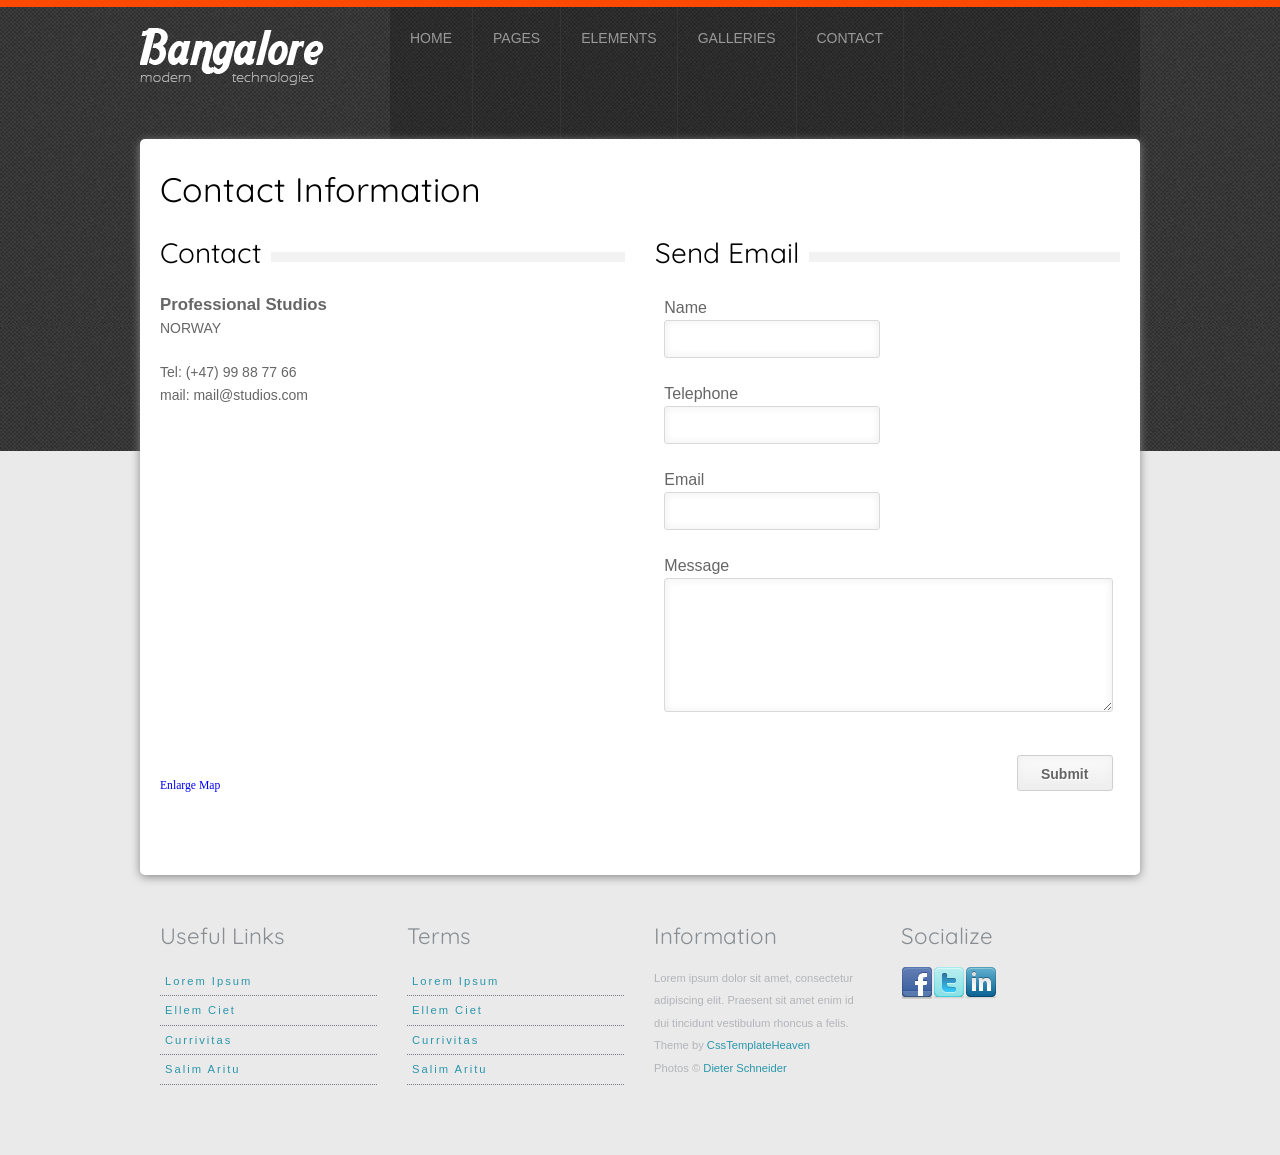
==== commit 944b68f1: "Demo version should be live." ====
--- a/contact.html
+++ b/contact.html
@@ -52,7 +52,7 @@
 </div>
 <!-- END header -->
 <div id="container">
-  <h1>Full Width Page</h1>
+  <h1>Contact Information </h1>
   <div class="one-half">
     <div class="heading_bg">
       <h2>Contact</h2>
--- a/style.css
+++ b/style.css
@@ -316,6 +316,62 @@
 	    #clickHere {position:absolute; top: -25px; left:130px;}
 
 
+.tabs{
+    width: 900px;
+    display: block;
+    margin: 40px auto;
+    position: relative;
+}
+
+.tabs .tab{
+    float: left;
+    display: block;
+}
+
+.tabs .tab>input[type="radio"] {
+    position: absolute;
+    top: 100px;
+    left: 100px;
+}
+
+.tabs .tab>label {
+    display: block;
+    padding: 15px 21px;
+    font-size: 14px;
+    text-transform: uppercase;
+    cursor: pointer;
+    position: relative;
+    color: #FFF;
+    background: #C60D0D;
+}
+
+.tabs .content {
+    z-index: 0;/* or display: none; */
+    overflow: hidden;
+    width: 860px;
+    padding: 25px;
+    position: absolute;
+    top: 50px;
+    left: 0;
+    background: #868686;
+    color: #DFDFDF;
+    
+    opacity:0;
+    transition: opacity 400ms ease-out;
+}
+
+.tabs>.tab>[id^="tab"]:checked + label {
+    top: 0;
+    background: #303030;
+    color: #F5F5F5;
+}
+
+.tabs>.tab>[id^="tab"]:checked ~ [id^="tab-content"] {
+    z-index: 1;/* or display: block; */
+   
+    opacity: 1;
+    transition: opacity 400ms ease-out;
+}
 
 /**************************************************************************************/
 /*------------------------------------- Buttons -------------------------------------*/
